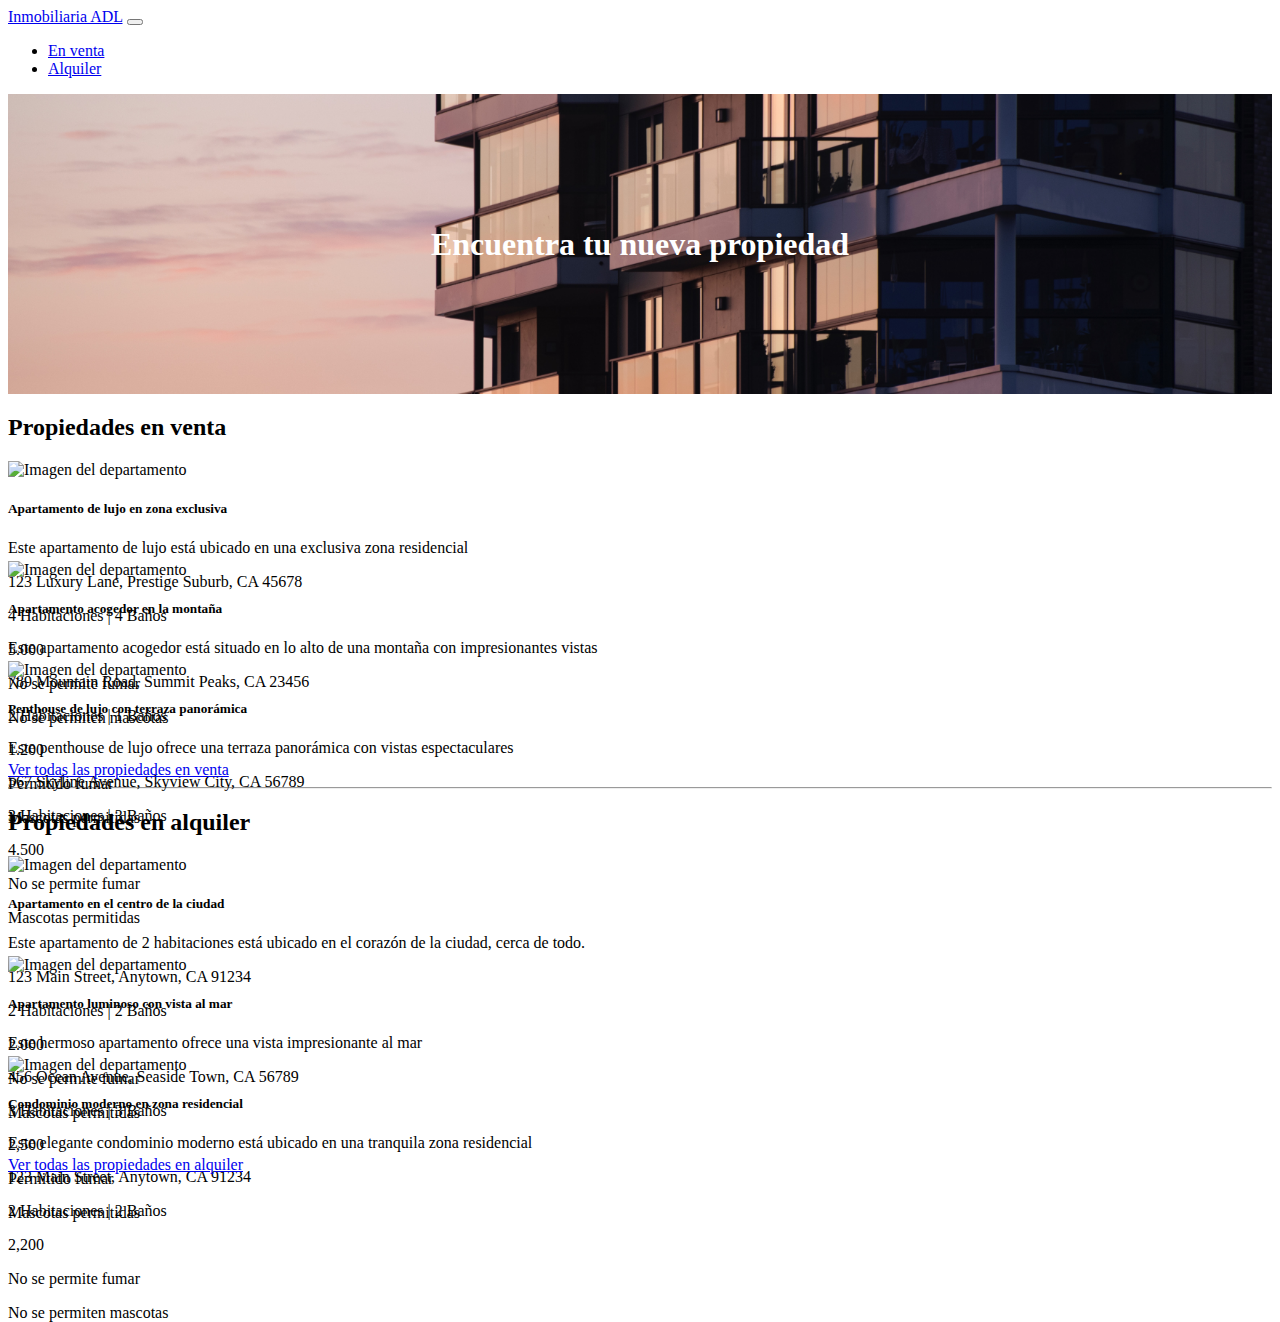
==== index.html @ 683c3ffe "se agregagn material de apoyo" ====
<!DOCTYPE html>
<html lang="en">
  <head>
    <meta charset="UTF-8" />
    <meta name="viewport" content="width=device-width, initial-scale=1.0" />
    <title>Desafío - Inmobiliaria</title>
    <!-- CSS -->
    <link rel="stylesheet" href="assets/css/estilos.css" />
    <!-- Bootstrap CDN -->
    <link
      href="https://cdn.jsdelivr.net/npm/bootstrap@5.3.1/dist/css/bootstrap.min.css"
      rel="stylesheet"
      integrity="sha384-4bw+/aepP/YC94hEpVNVgiZdgIC5+VKNBQNGCHeKRQN+PtmoHDEXuppvnDJzQIu9"
      crossorigin="anonymous"
    />
  </head>
  <body>
    <nav class="navbar navbar-expand-lg bg-body-tertiary">
      <div class="container">
        <a class="navbar-brand" href="#">Inmobiliaria ADL</a>
        <button
          class="navbar-toggler"
          type="button"
          data-bs-toggle="collapse"
          data-bs-target="#navbarTogglerDemo02"
          aria-controls="navbarTogglerDemo02"
          aria-expanded="false"
          aria-label="Toggle navigation"
        >
          <span class="navbar-toggler-icon"></span>
        </button>
        <div class="collapse navbar-collapse" id="navbarTogglerDemo02">
          <ul class="navbar-nav me-auto mb-2 mb-lg-0">
            <!-- <li class="nav-item">
                <a class="nav-link active" aria-current="page" href="#">Home</a>
              </li> -->
            <li class="nav-item">
              <a class="nav-link" href="#">En venta</a>
            </li>
            <li class="nav-item">
              <a class="nav-link" href="#">Alquiler</a>
            </li>
          </ul>
        </div>
      </div>
    </nav>
    <main class="container-fluid main-section">
      <h1 class="text-white">Encuentra tu nueva propiedad</h1>
    </main>
    <div class="container mt-5">
      <!-- Propiedades en venta -->
      <section id="venta">
        <h2>Propiedades en venta</h2>
        <div class="row">
          <div class="col-md-4 mb-4">
            <div class="card">
              <img
                src="https://fotos.perfil.com/2018/09/21/trim/950/534/nueva-york-09212018-366965.jpg"
                class="card-img-top"
                alt="Imagen del departamento"
              />
              <div class="card-body">
                <h5 class="card-title">
                  Apartamento de lujo en zona exclusiva
                </h5>
                <p class="card-text">
                  Este apartamento de lujo está ubicado en una exclusiva zona
                  residencial
                </p>
                <p>
                  <i class="fas fa-map-marker-alt"></i> 123 Luxury Lane,
                  Prestige Suburb, CA 45678
                </p>
                <p>
                  <i class="fas fa-bed"></i> 4 Habitaciones |
                  <i class="fas fa-bath"></i> 4 Baños
                </p>
                <p><i class="fas fa-dollar-sign"></i> 5.000</p>
                <p class="text-danger">
                  <i class="fas fa-smoking-ban"></i> No se permite fumar
                </p>
                <p class="text-danger">
                  <i class="fa-solid fa-ban"></i> No se permiten mascotas
                </p>
              </div>
            </div>
          </div>
          <div class="col-md-4 mb-4">
            <div class="card">
              <img
                src="https://cdn.bioguia.com/embed/3d0fb0142790e6b90664042cbafcb1581427139/furgoneta.jpg"
                class="card-img-top"
                alt="Imagen del departamento"
              />
              <div class="card-body">
                <h5 class="card-title">Apartamento acogedor en la montaña</h5>
                <p class="card-text">
                  Este apartamento acogedor está situado en lo alto de una
                  montaña con impresionantes vistas
                </p>
                <p>
                  <i class="fas fa-map-marker-alt"></i> 789 Mountain Road,
                  Summit Peaks, CA 23456
                </p>
                <p>
                  <i class="fas fa-bed"></i> 2 Habitaciones |
                  <i class="fas fa-bath"></i> 1 Baños
                </p>
                <p><i class="fas fa-dollar-sign"></i>1.200</p>
                <p class="text-success">
                  <i class="fas fa-smoking"></i> Permitido fumar
                </p>
                <p class="text-success">
                  <i class="fas fa-paw"></i> Mascotas permitidas
                </p>
              </div>
            </div>
          </div>
          <div class="col-md-4 mb-4">
            <div class="card">
              <img
                src="https://resizer.glanacion.com/resizer/fhK-tSVag_8UGJjPMgWrspslPoU=/768x0/filters:quality(80)/cloudfront-us-east-1.images.arcpublishing.com/lanacionar/CUXVMXQE4JD5XIXX4X3PDZAVMY.jpg"
                class="card-img-top"
                alt="Imagen del departamento"
              />
              <div class="card-body">
                <h5 class="card-title">
                  Penthouse de lujo con terraza panorámica
                </h5>
                <p class="card-text">
                  Este penthouse de lujo ofrece una terraza panorámica con
                  vistas espectaculares
                </p>
                <p>
                  <i class="fas fa-map-marker-alt"></i> 567 Skyline Avenue,
                  Skyview City, CA 56789
                </p>
                <p>
                  <i class="fas fa-bed"></i> 3 Habitaciones |
                  <i class="fas fa-bath"></i> 3 Baños
                </p>
                <p><i class="fas fa-dollar-sign"></i> 4.500</p>
                <p class="text-danger">
                  <i class="fas fa-smoking-ban"></i> No se permite fumar
                </p>
                <p class="text-success">
                  <i class="fas fa-paw"></i> Mascotas permitidas
                </p>
              </div>
            </div>
          </div>
        </div>
        <a href="#" class="btn btn-dark"
          >Ver todas las propiedades en venta</a
        >
      </section>
      <hr />
      <!-- Propiedades en alquiler -->
      <section id="alquiler" class="mb-5">
        <h2>Propiedades en alquiler</h2>
        <div class="row">
          <div class="col-md-4 mb-4">
            <div class="card">
              <img
                src="https://images.unsplash.com/photo-1522708323590-d24dbb6b0267?ixlib=rb-4.0.3&ixid=M3wxMjA3fDB8MHxzZWFyY2h8NHx8YXBhcnRtZW50fGVufDB8MHwwfHx8MA%3D%3D&auto=format&fit=crop&w=700&q=60"
                class="card-img-top"
                alt="Imagen del departamento"
              />
              <div class="card-body">
                <h5 class="card-title">
                  Apartamento en el centro de la ciudad
                </h5>
                <p class="card-text">
                  Este apartamento de 2 habitaciones está ubicado en el corazón
                  de la ciudad, cerca de todo.
                </p>
                <p>
                  <i class="fas fa-map-marker-alt"></i> 123 Main Street,
                  Anytown, CA 91234
                </p>
                <p>
                  <i class="fas fa-bed"></i> 2 Habitaciones |
                  <i class="fas fa-bath"></i> 2 Baños
                </p>
                <p><i class="fas fa-dollar-sign"></i> 2.000</p>
                <p class="text-danger">
                  <i class="fas fa-smoking-ban"></i> No se permite fumar
                </p>
                <p class="text-success">
                  <i class="fas fa-paw"></i> Mascotas permitidas
                </p>
              </div>
            </div>
          </div>
          <div class="col-md-4 mb-4">
            <div class="card">
              <img
                src="https://images.unsplash.com/photo-1669071192880-0a94316e6e09?ixlib=rb-4.0.3&ixid=M3wxMjA3fDB8MHxwaG90by1wYWdlfHx8fGVufDB8fHx8fA%3D%3D&auto=format&fit=crop&w=1470&q=80"
                class="card-img-top"
                alt="Imagen del departamento"
              />
              <div class="card-body">
                <h5 class="card-title">
                  Apartamento luminoso con vista al mar
                </h5>
                <p class="card-text">
                  Este hermoso apartamento ofrece una vista impresionante al mar
                </p>
                <p>
                  <i class="fas fa-map-marker-alt"></i> 456 Ocean Avenue,
                  Seaside Town, CA 56789
                </p>
                <p>
                  <i class="fas fa-bed"></i> 3 Habitaciones |
                  <i class="fas fa-bath"></i> 3 Baños
                </p>
                <p><i class="fas fa-dollar-sign"></i> 2,500</p>
                <p class="text-success">
                    <i class="fas fa-smoking"></i> Permitido fumar
                  </p>
                  <p class="text-success">
                    <i class="fas fa-paw"></i> Mascotas permitidas
                  </p>
              </div>
            </div>
          </div>
          <div class="col-md-4 mb-4">
            <div class="card">
              <img
                src="https://images.unsplash.com/photo-1567496898669-ee935f5f647a?ixlib=rb-4.0.3&ixid=M3wxMjA3fDB8MHxzZWFyY2h8MTF8fGNvbmRvfGVufDB8MHwwfHx8MA%3D%3D&auto=format&fit=crop&w=1000&q=60"
                class="card-img-top"
                alt="Imagen del departamento"
              />
              <div class="card-body">
                <h5 class="card-title">
                  Condominio moderno en zona residencial
                </h5>
                <p class="card-text">
                  Este elegante condominio moderno está ubicado en una tranquila
                  zona residencial
                </p>
                <p>
                  <i class="fas fa-map-marker-alt"></i> 123 Main Street,
                  Anytown, CA 91234
                </p>
                <p>
                  <i class="fas fa-bed"></i> 2 Habitaciones |
                  <i class="fas fa-bath"></i> 2 Baños
                </p>
                <p><i class="fas fa-dollar-sign"></i> 2,200</p>
                <p class="text-danger">
                    <i class="fas fa-smoking-ban"></i> No se permite fumar
                  </p>
                  <p class="text-danger">
                    <i class="fas fa-ban"></i> No se permiten mascotas
                  </p>
              </div>
            </div>
          </div>
        </div>
        <a href="#" class="btn btn-dark"
          >Ver todas las propiedades en alquiler</a
        >
      </section>
    </div>
    <!-- Font awesome -->
    <script
      src="https://kit.fontawesome.com/f5bdbb41e0.js"
      crossorigin="anonymous"
    ></script>
    <!-- Bootstrap JS -->
    <script
      src="https://cdn.jsdelivr.net/npm/bootstrap@5.3.1/dist/js/bootstrap.bundle.min.js"
      integrity="sha384-HwwvtgBNo3bZJJLYd8oVXjrBZt8cqVSpeBNS5n7C8IVInixGAoxmnlMuBnhbgrkm"
      crossorigin="anonymous"
    ></script>
  </body>
</html>
---- assets/css/estilos.css ----
.main-section {
    background-image: url('../img/img-main.jpeg');
    background-size: cover; /* La imagen cubrirá todo el ancho y largo */
    background-position: center;
    height: 300px;
    display: flex;
    align-items: center;
    justify-content: center;
    color: #fff;
    text-align: center;
}

.card {
    height: 100px;
}

.card img{
    height: 250px;
}
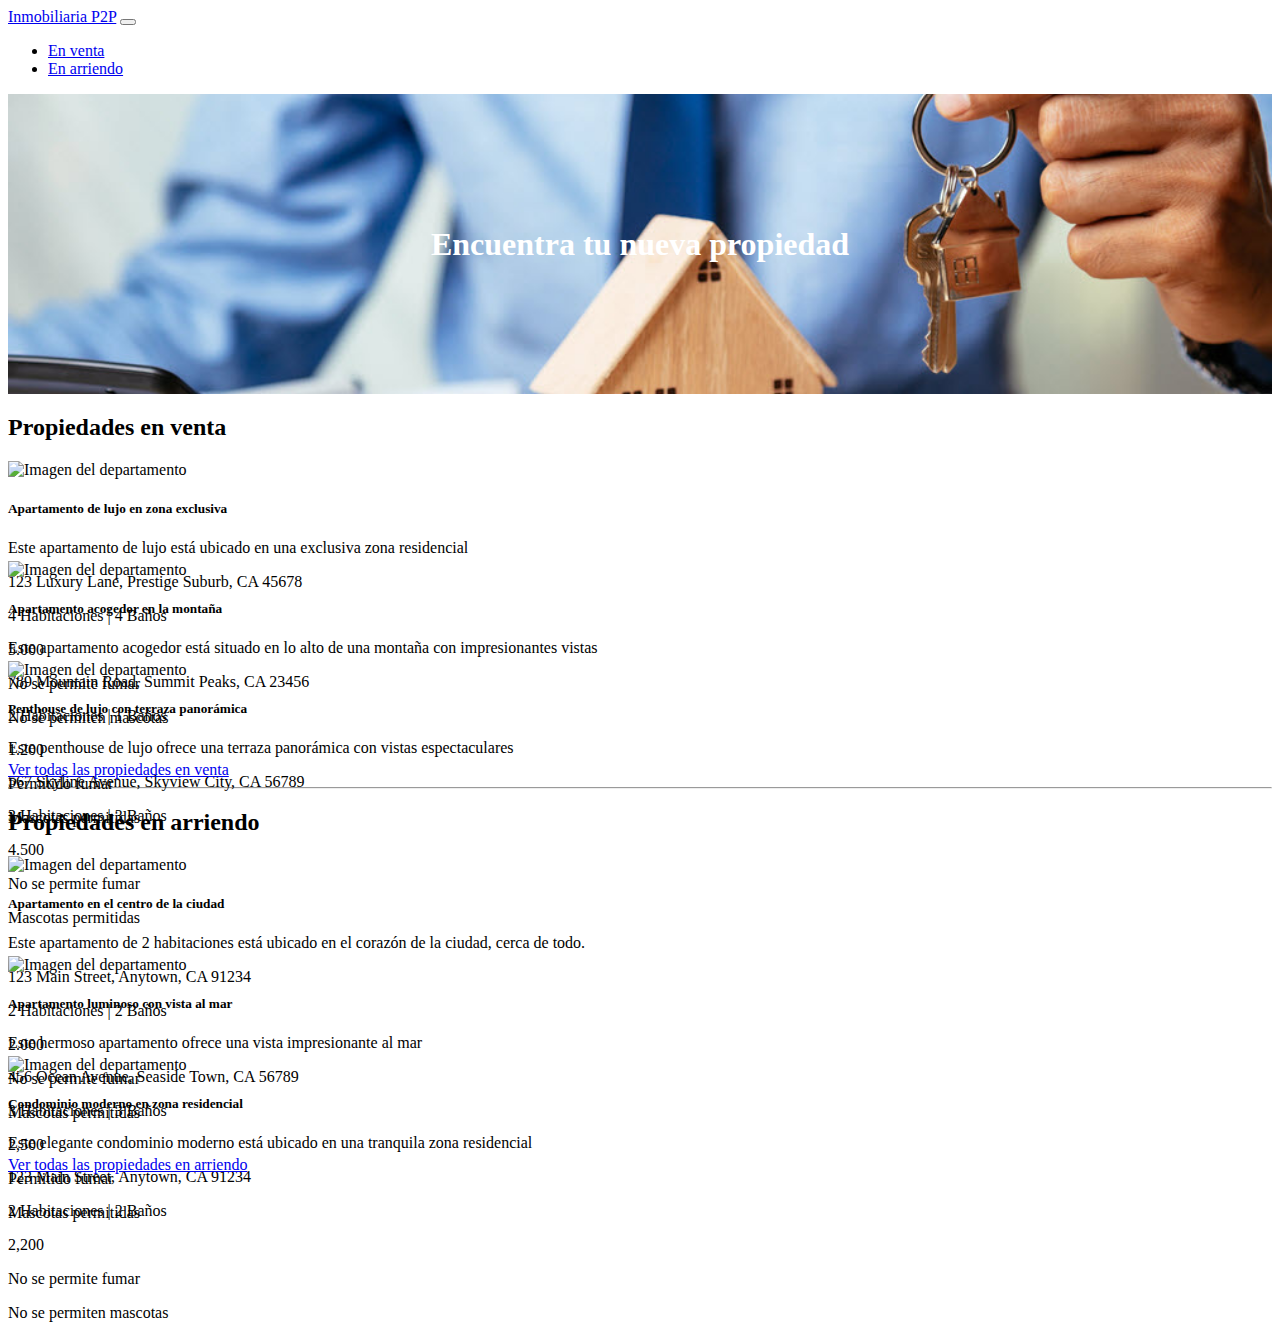
==== commit 5dfd06fc: "se modifican hojas js y hoja venta html" ====
--- a/index.html
+++ b/index.html
@@ -3,7 +3,7 @@
   <head>
     <meta charset="UTF-8" />
     <meta name="viewport" content="width=device-width, initial-scale=1.0" />
-    <title>Desafío - Inmobiliaria</title>
+    <title>Desafío 4 - Inmobiliaria</title>
     <!-- CSS -->
     <link rel="stylesheet" href="assets/css/estilos.css" />
     <!-- Bootstrap CDN -->
@@ -17,7 +17,7 @@
   <body>
     <nav class="navbar navbar-expand-lg bg-body-tertiary">
       <div class="container">
-        <a class="navbar-brand" href="#">Inmobiliaria ADL</a>
+        <a class="navbar-brand" href="#">Inmobiliaria P2P</a>
         <button
           class="navbar-toggler"
           type="button"
@@ -35,10 +35,10 @@
                 <a class="nav-link active" aria-current="page" href="#">Home</a>
               </li> -->
             <li class="nav-item">
-              <a class="nav-link" href="#">En venta</a>
+              <a class="nav-link" href="./assets/html/propiedades_venta.html">En venta</a>
             </li>
             <li class="nav-item">
-              <a class="nav-link" href="#">Alquiler</a>
+              <a class="nav-link" href="./assets/html/propiedades_arriendo.html">En arriendo</a>
             </li>
           </ul>
         </div>
@@ -150,14 +150,14 @@
             </div>
           </div>
         </div>
-        <a href="#" class="btn btn-dark"
+        <a href="./assets/html/propiedades_venta.html" class="btn btn-dark"
           >Ver todas las propiedades en venta</a
         >
       </section>
       <hr />
       <!-- Propiedades en alquiler -->
       <section id="alquiler" class="mb-5">
-        <h2>Propiedades en alquiler</h2>
+        <h2>Propiedades en arriendo</h2>
         <div class="row">
           <div class="col-md-4 mb-4">
             <div class="card">
@@ -258,8 +258,8 @@
             </div>
           </div>
         </div>
-        <a href="#" class="btn btn-dark"
-          >Ver todas las propiedades en alquiler</a
+        <a href="./assets/html/propiedades_arriendo.html" class="btn btn-dark"
+          >Ver todas las propiedades en arriendo</a
         >
       </section>
     </div>
--- a/assets/css/estilos.css
+++ b/assets/css/estilos.css
@@ -1,5 +1,5 @@
 .main-section {
-    background-image: url('../img/img-main.jpeg');
+    background-image: url('../img/venta_arriendo_vivienda.jpg');
     background-size: cover; /* La imagen cubrirá todo el ancho y largo */
     background-position: center;
     height: 300px;
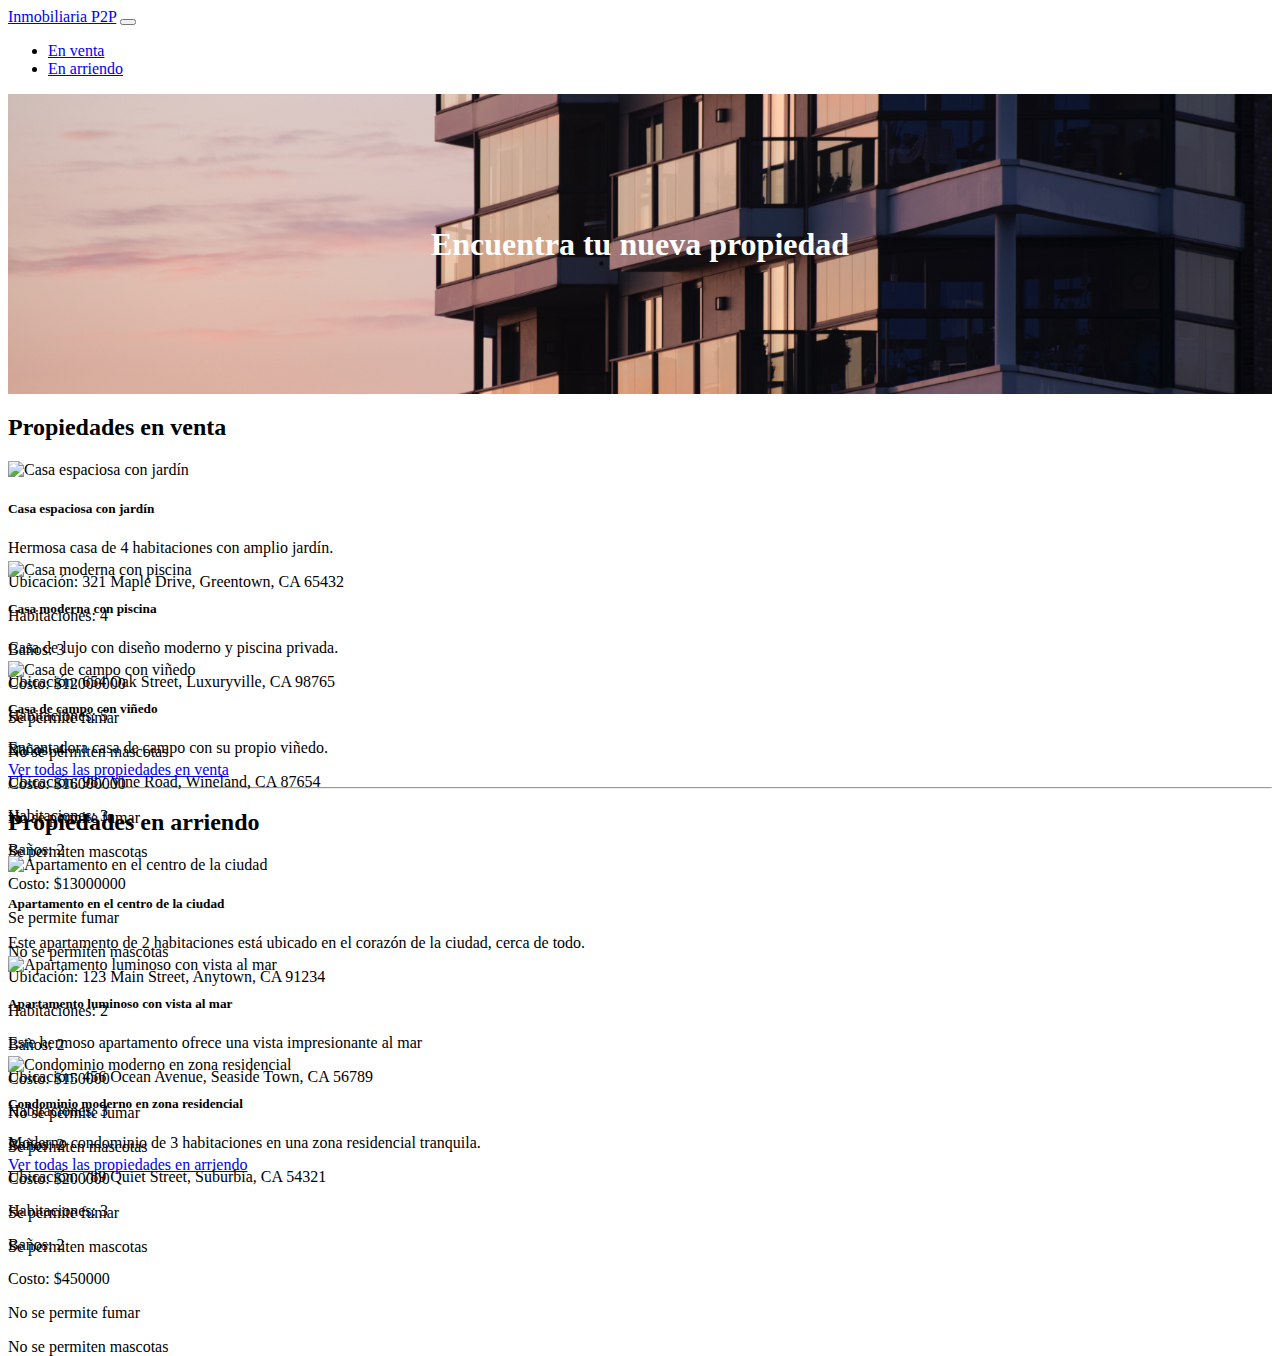
==== commit 0176bc28: "se modifican todas las hojas" ====
--- a/index.html
+++ b/index.html
@@ -17,262 +17,38 @@
   <body>
     <nav class="navbar navbar-expand-lg bg-body-tertiary">
       <div class="container">
-        <a class="navbar-brand" href="#">Inmobiliaria P2P</a>
-        <button
-          class="navbar-toggler"
-          type="button"
-          data-bs-toggle="collapse"
-          data-bs-target="#navbarTogglerDemo02"
-          aria-controls="navbarTogglerDemo02"
-          aria-expanded="false"
-          aria-label="Toggle navigation"
-        >
-          <span class="navbar-toggler-icon"></span>
-        </button>
-        <div class="collapse navbar-collapse" id="navbarTogglerDemo02">
-          <ul class="navbar-nav me-auto mb-2 mb-lg-0">
-            <!-- <li class="nav-item">
-                <a class="nav-link active" aria-current="page" href="#">Home</a>
-              </li> -->
-            <li class="nav-item">
-              <a class="nav-link" href="./assets/html/propiedades_venta.html">En venta</a>
-            </li>
-            <li class="nav-item">
-              <a class="nav-link" href="./assets/html/propiedades_arriendo.html">En arriendo</a>
-            </li>
-          </ul>
-        </div>
+          <a class="navbar-brand" href="./index.html">Inmobiliaria P2P</a>
+          <button class="navbar-toggler" type="button" data-bs-toggle="collapse" data-bs-target="#navbarTogglerDemo02">
+              <span class="navbar-toggler-icon"></span>
+          </button>
+          <div class="collapse navbar-collapse" id="navbarTogglerDemo02">
+              <ul class="navbar-nav me-auto mb-2 mb-lg-0">
+                  <li class="nav-item"><a class="nav-link" href="./assets/html/propiedades_venta.html">En venta</a></li>
+                  <li class="nav-item"><a class="nav-link" href="./assets/html/propiedades_arriendo.html">En arriendo</a></li>
+              </ul>
+          </div>
       </div>
-    </nav>
-    <main class="container-fluid main-section">
+  </nav>
+  <main class="container-fluid main-section">
       <h1 class="text-white">Encuentra tu nueva propiedad</h1>
-    </main>
-    <div class="container mt-5">
-      <!-- Propiedades en venta -->
+  </main>
+  <div class="container mt-5">
       <section id="venta">
-        <h2>Propiedades en venta</h2>
-        <div class="row">
-          <div class="col-md-4 mb-4">
-            <div class="card">
-              <img
-                src="https://fotos.perfil.com/2018/09/21/trim/950/534/nueva-york-09212018-366965.jpg"
-                class="card-img-top"
-                alt="Imagen del departamento"
-              />
-              <div class="card-body">
-                <h5 class="card-title">
-                  Apartamento de lujo en zona exclusiva
-                </h5>
-                <p class="card-text">
-                  Este apartamento de lujo está ubicado en una exclusiva zona
-                  residencial
-                </p>
-                <p>
-                  <i class="fas fa-map-marker-alt"></i> 123 Luxury Lane,
-                  Prestige Suburb, CA 45678
-                </p>
-                <p>
-                  <i class="fas fa-bed"></i> 4 Habitaciones |
-                  <i class="fas fa-bath"></i> 4 Baños
-                </p>
-                <p><i class="fas fa-dollar-sign"></i> 5.000</p>
-                <p class="text-danger">
-                  <i class="fas fa-smoking-ban"></i> No se permite fumar
-                </p>
-                <p class="text-danger">
-                  <i class="fa-solid fa-ban"></i> No se permiten mascotas
-                </p>
-              </div>
-            </div>
-          </div>
-          <div class="col-md-4 mb-4">
-            <div class="card">
-              <img
-                src="https://cdn.bioguia.com/embed/3d0fb0142790e6b90664042cbafcb1581427139/furgoneta.jpg"
-                class="card-img-top"
-                alt="Imagen del departamento"
-              />
-              <div class="card-body">
-                <h5 class="card-title">Apartamento acogedor en la montaña</h5>
-                <p class="card-text">
-                  Este apartamento acogedor está situado en lo alto de una
-                  montaña con impresionantes vistas
-                </p>
-                <p>
-                  <i class="fas fa-map-marker-alt"></i> 789 Mountain Road,
-                  Summit Peaks, CA 23456
-                </p>
-                <p>
-                  <i class="fas fa-bed"></i> 2 Habitaciones |
-                  <i class="fas fa-bath"></i> 1 Baños
-                </p>
-                <p><i class="fas fa-dollar-sign"></i>1.200</p>
-                <p class="text-success">
-                  <i class="fas fa-smoking"></i> Permitido fumar
-                </p>
-                <p class="text-success">
-                  <i class="fas fa-paw"></i> Mascotas permitidas
-                </p>
-              </div>
-            </div>
-          </div>
-          <div class="col-md-4 mb-4">
-            <div class="card">
-              <img
-                src="https://resizer.glanacion.com/resizer/fhK-tSVag_8UGJjPMgWrspslPoU=/768x0/filters:quality(80)/cloudfront-us-east-1.images.arcpublishing.com/lanacionar/CUXVMXQE4JD5XIXX4X3PDZAVMY.jpg"
-                class="card-img-top"
-                alt="Imagen del departamento"
-              />
-              <div class="card-body">
-                <h5 class="card-title">
-                  Penthouse de lujo con terraza panorámica
-                </h5>
-                <p class="card-text">
-                  Este penthouse de lujo ofrece una terraza panorámica con
-                  vistas espectaculares
-                </p>
-                <p>
-                  <i class="fas fa-map-marker-alt"></i> 567 Skyline Avenue,
-                  Skyview City, CA 56789
-                </p>
-                <p>
-                  <i class="fas fa-bed"></i> 3 Habitaciones |
-                  <i class="fas fa-bath"></i> 3 Baños
-                </p>
-                <p><i class="fas fa-dollar-sign"></i> 4.500</p>
-                <p class="text-danger">
-                  <i class="fas fa-smoking-ban"></i> No se permite fumar
-                </p>
-                <p class="text-success">
-                  <i class="fas fa-paw"></i> Mascotas permitidas
-                </p>
-              </div>
-            </div>
-          </div>
-        </div>
-        <a href="./assets/html/propiedades_venta.html" class="btn btn-dark"
-          >Ver todas las propiedades en venta</a
-        >
+          <h2>Propiedades en venta</h2>
+          <div class="row" id="venta-list"></div>
+          <a href="./assets/html/propiedades_venta.html" class="btn btn-dark">Ver todas las propiedades en venta</a>
       </section>
-      <hr />
-      <!-- Propiedades en alquiler -->
-      <section id="alquiler" class="mb-5">
-        <h2>Propiedades en arriendo</h2>
-        <div class="row">
-          <div class="col-md-4 mb-4">
-            <div class="card">
-              <img
-                src="https://images.unsplash.com/photo-1522708323590-d24dbb6b0267?ixlib=rb-4.0.3&ixid=M3wxMjA3fDB8MHxzZWFyY2h8NHx8YXBhcnRtZW50fGVufDB8MHwwfHx8MA%3D%3D&auto=format&fit=crop&w=700&q=60"
-                class="card-img-top"
-                alt="Imagen del departamento"
-              />
-              <div class="card-body">
-                <h5 class="card-title">
-                  Apartamento en el centro de la ciudad
-                </h5>
-                <p class="card-text">
-                  Este apartamento de 2 habitaciones está ubicado en el corazón
-                  de la ciudad, cerca de todo.
-                </p>
-                <p>
-                  <i class="fas fa-map-marker-alt"></i> 123 Main Street,
-                  Anytown, CA 91234
-                </p>
-                <p>
-                  <i class="fas fa-bed"></i> 2 Habitaciones |
-                  <i class="fas fa-bath"></i> 2 Baños
-                </p>
-                <p><i class="fas fa-dollar-sign"></i> 2.000</p>
-                <p class="text-danger">
-                  <i class="fas fa-smoking-ban"></i> No se permite fumar
-                </p>
-                <p class="text-success">
-                  <i class="fas fa-paw"></i> Mascotas permitidas
-                </p>
-              </div>
-            </div>
-          </div>
-          <div class="col-md-4 mb-4">
-            <div class="card">
-              <img
-                src="https://images.unsplash.com/photo-1669071192880-0a94316e6e09?ixlib=rb-4.0.3&ixid=M3wxMjA3fDB8MHxwaG90by1wYWdlfHx8fGVufDB8fHx8fA%3D%3D&auto=format&fit=crop&w=1470&q=80"
-                class="card-img-top"
-                alt="Imagen del departamento"
-              />
-              <div class="card-body">
-                <h5 class="card-title">
-                  Apartamento luminoso con vista al mar
-                </h5>
-                <p class="card-text">
-                  Este hermoso apartamento ofrece una vista impresionante al mar
-                </p>
-                <p>
-                  <i class="fas fa-map-marker-alt"></i> 456 Ocean Avenue,
-                  Seaside Town, CA 56789
-                </p>
-                <p>
-                  <i class="fas fa-bed"></i> 3 Habitaciones |
-                  <i class="fas fa-bath"></i> 3 Baños
-                </p>
-                <p><i class="fas fa-dollar-sign"></i> 2,500</p>
-                <p class="text-success">
-                    <i class="fas fa-smoking"></i> Permitido fumar
-                  </p>
-                  <p class="text-success">
-                    <i class="fas fa-paw"></i> Mascotas permitidas
-                  </p>
-              </div>
-            </div>
-          </div>
-          <div class="col-md-4 mb-4">
-            <div class="card">
-              <img
-                src="https://images.unsplash.com/photo-1567496898669-ee935f5f647a?ixlib=rb-4.0.3&ixid=M3wxMjA3fDB8MHxzZWFyY2h8MTF8fGNvbmRvfGVufDB8MHwwfHx8MA%3D%3D&auto=format&fit=crop&w=1000&q=60"
-                class="card-img-top"
-                alt="Imagen del departamento"
-              />
-              <div class="card-body">
-                <h5 class="card-title">
-                  Condominio moderno en zona residencial
-                </h5>
-                <p class="card-text">
-                  Este elegante condominio moderno está ubicado en una tranquila
-                  zona residencial
-                </p>
-                <p>
-                  <i class="fas fa-map-marker-alt"></i> 123 Main Street,
-                  Anytown, CA 91234
-                </p>
-                <p>
-                  <i class="fas fa-bed"></i> 2 Habitaciones |
-                  <i class="fas fa-bath"></i> 2 Baños
-                </p>
-                <p><i class="fas fa-dollar-sign"></i> 2,200</p>
-                <p class="text-danger">
-                    <i class="fas fa-smoking-ban"></i> No se permite fumar
-                  </p>
-                  <p class="text-danger">
-                    <i class="fas fa-ban"></i> No se permiten mascotas
-                  </p>
-              </div>
-            </div>
-          </div>
-        </div>
-        <a href="./assets/html/propiedades_arriendo.html" class="btn btn-dark"
-          >Ver todas las propiedades en arriendo</a
-        >
+      <hr>
+      <section id="arriendo" class="mb-5">
+          <h2>Propiedades en arriendo</h2>
+          <div class="row" id="arriendo-list"></div>
+          <a href="./assets/html/propiedades_arriendo.html" class="btn btn-dark">Ver todas las propiedades en arriendo</a>
       </section>
-    </div>
-    <!-- Font awesome -->
-    <script
-      src="https://kit.fontawesome.com/f5bdbb41e0.js"
-      crossorigin="anonymous"
-    ></script>
-    <!-- Bootstrap JS -->
-    <script
-      src="https://cdn.jsdelivr.net/npm/bootstrap@5.3.1/dist/js/bootstrap.bundle.min.js"
-      integrity="sha384-HwwvtgBNo3bZJJLYd8oVXjrBZt8cqVSpeBNS5n7C8IVInixGAoxmnlMuBnhbgrkm"
-      crossorigin="anonymous"
-    ></script>
+  </div>
+  <!-- Font awesome -->
+  <script src="https://kit.fontawesome.com/f5bdbb41e0.js" crossorigin="anonymous"></script>
+  <!-- Bootstrap JS -->
+  <script src="https://cdn.jsdelivr.net/npm/bootstrap@5.3.1/dist/js/bootstrap.bundle.min.js"></script>
+  <script src="./assets/js/index.js"></script>
   </body>
 </html>
--- a/assets/css/estilos.css
+++ b/assets/css/estilos.css
@@ -1,5 +1,5 @@
 .main-section {
-    background-image: url('../img/venta_arriendo_vivienda.jpg');
+    background-image: url('../img/img-main.jpeg');
     background-size: cover; /* La imagen cubrirá todo el ancho y largo */
     background-position: center;
     height: 300px;
@@ -16,4 +16,31 @@
 
 .card img{
     height: 250px;
-}+}
+
+#pagarriendo {
+    background-image: url('../img/arriendo.webp');
+    background-size: cover; /* La imagen cubrirá todo el ancho y largo */
+    background-position: center;
+    height: 500px;
+    display: flex;
+    align-items: center;
+    justify-content: center;
+    color: #fff;
+    text-align: center;
+    
+}
+
+#pagventa {
+    background-image: url('../img/venta_arriendo_vivienda.jpg');
+    background-size: cover; /* La imagen cubrirá todo el ancho y largo */
+    background-position: center;
+    height: 500px;
+    display: flex;
+    align-items: center;
+    justify-content: center;
+    color: #fff;
+    text-align: center;
+    
+}
+
